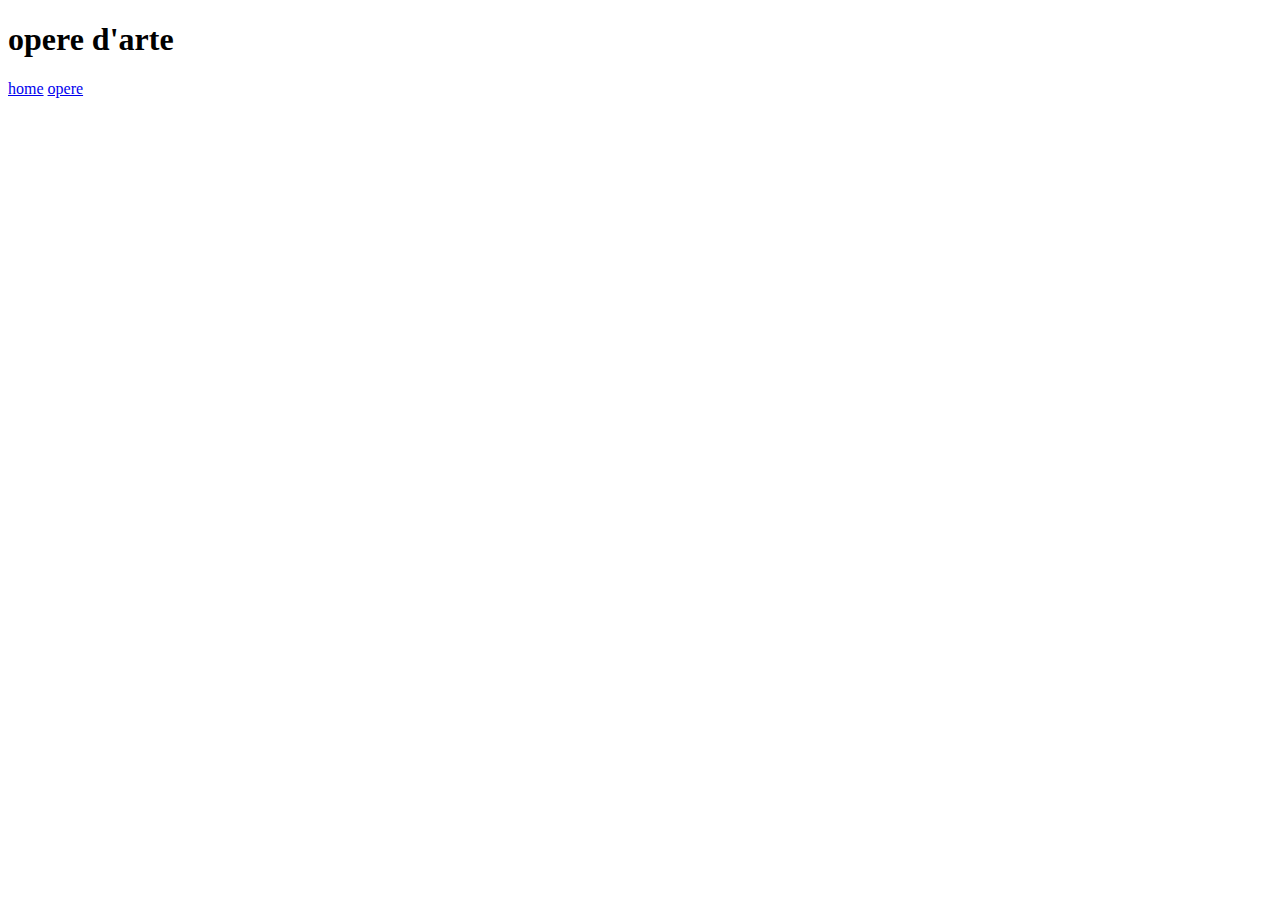
==== opere.html @ dea0d2bf "aggiunta bio" ====
<!DOCTYPE html>
<html lang="en">
<head>
    <meta charset="UTF-8">
    <meta http-equiv="X-UA-Compatible" content="IE=edge">
    <meta name="viewport" content="width=device-width, initial-scale=1.0">
    <title>Document</title>
</head>
<body>
     <header>
        <h1>opere d'arte</h1>
        <nav>
            <a href="index.html">home</a>
            <a href="opere.html">opere</a>
        </nav>
     </header>
     <main>

     </main>
     <footer>

     </footer>
</body>
</html>
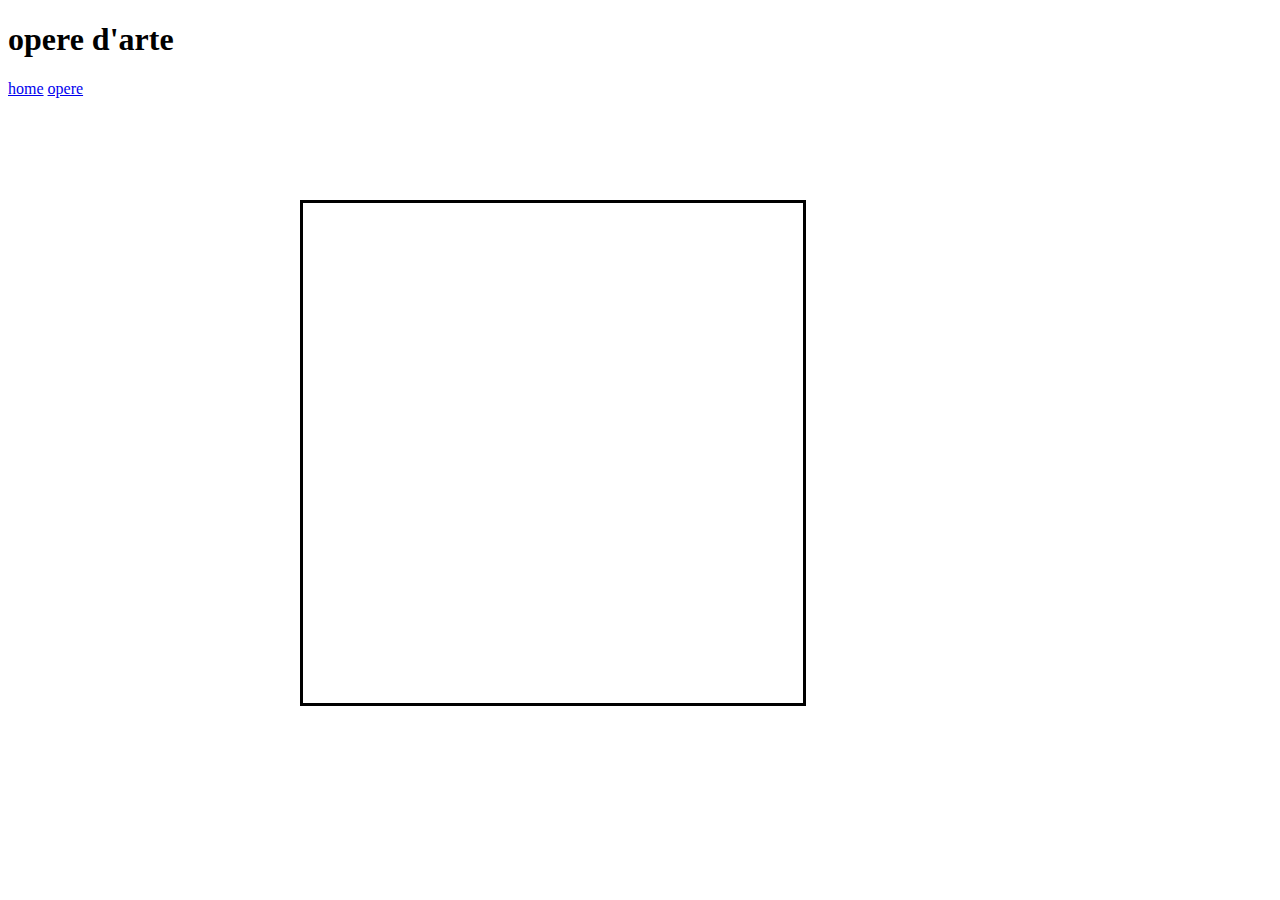
==== commit 8b957a9c: "css" ====
--- a/opere.html
+++ b/opere.html
@@ -5,6 +5,7 @@
     <meta http-equiv="X-UA-Compatible" content="IE=edge">
     <meta name="viewport" content="width=device-width, initial-scale=1.0">
     <title>Document</title>
+    <link rel="stylesheet" href="style.css">
 </head>
 <body>
      <header>
@@ -15,7 +16,7 @@
         </nav>
      </header>
      <main>
-
+        <canvas class="foglio" width="500" height="500"></canvas>
      </main>
      <footer>
 
--- a/style.css
+++ b/style.css
@@ -0,0 +1,48 @@
+.Corradi{
+    background-color: rgb(192, 122, 16);
+    border-style: solid;
+    border-color: black;
+    border-width: 5px;
+    border-radius: 25px;
+
+    text-align: center;
+
+    padding: 8px;
+}
+
+.link-navigazione{
+    color: black;
+    font-size: 25px;
+    font-weight: bold;
+}
+
+
+.foglio{
+    border-style: solid;
+    border-color: black;
+    position: absolute;
+    top: 200px;
+    left: 300px;
+
+}
+
+.contenuto{
+    text-align: center;
+    background-color: rgb(232, 217, 162);
+}
+
+.nome{
+    color: rgb(192, 122, 16);
+}
+
+.nome2{
+    color: rgb(192, 122, 16);
+}
+
+.nome3{
+    color: rgb(192, 122, 16);
+}
+
+.link-navigazione2{
+    color: black;
+}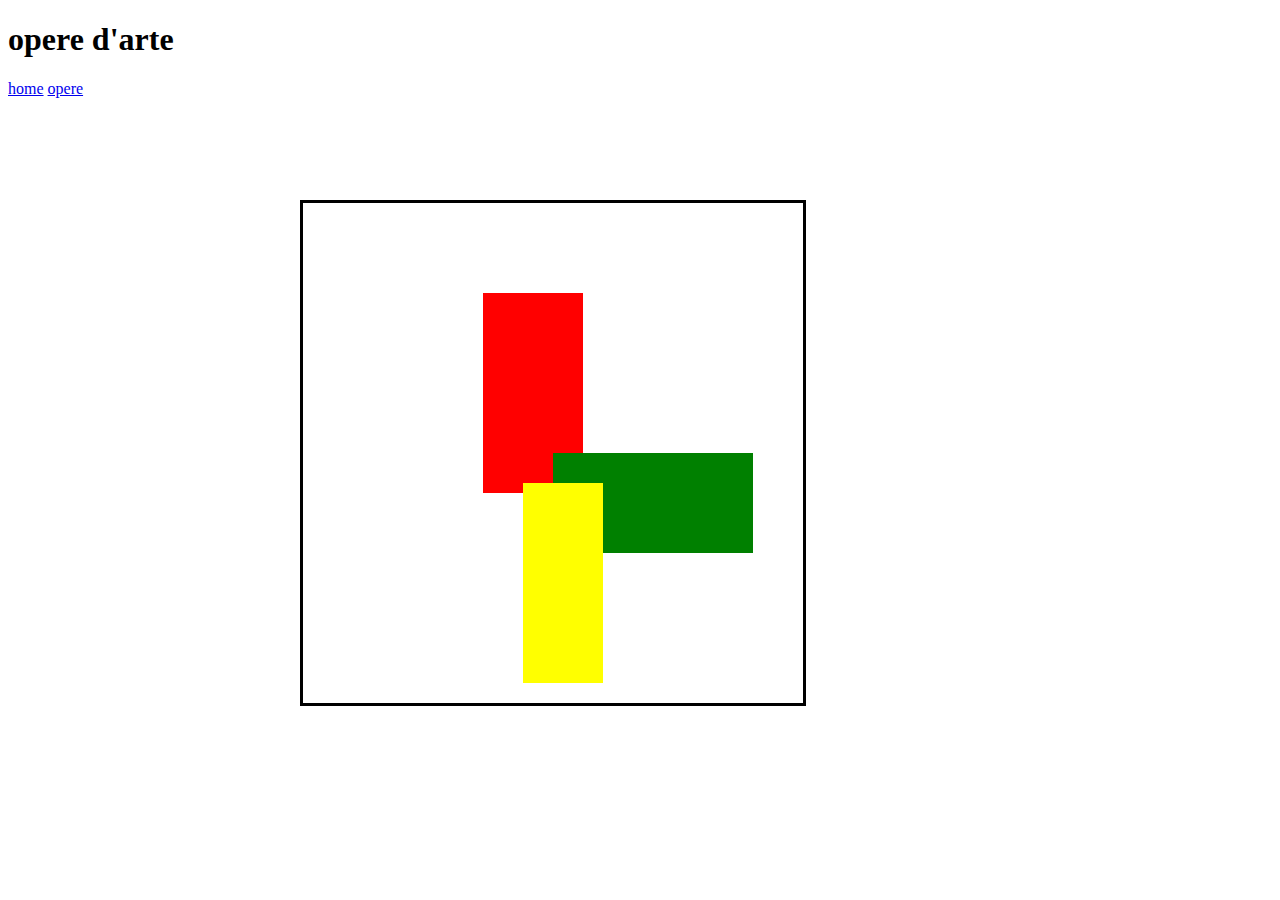
==== commit 8219ca77: "disegno" ====
--- a/opere.html
+++ b/opere.html
@@ -16,10 +16,11 @@
         </nav>
      </header>
      <main>
-        <canvas class="foglio" width="500" height="500"></canvas>
+        <canvas id="foglio" class="foglio" width="500" height="500"></canvas>
      </main>
      <footer>
 
      </footer>
 </body>
+<script src="programma.js"></script>
 </html>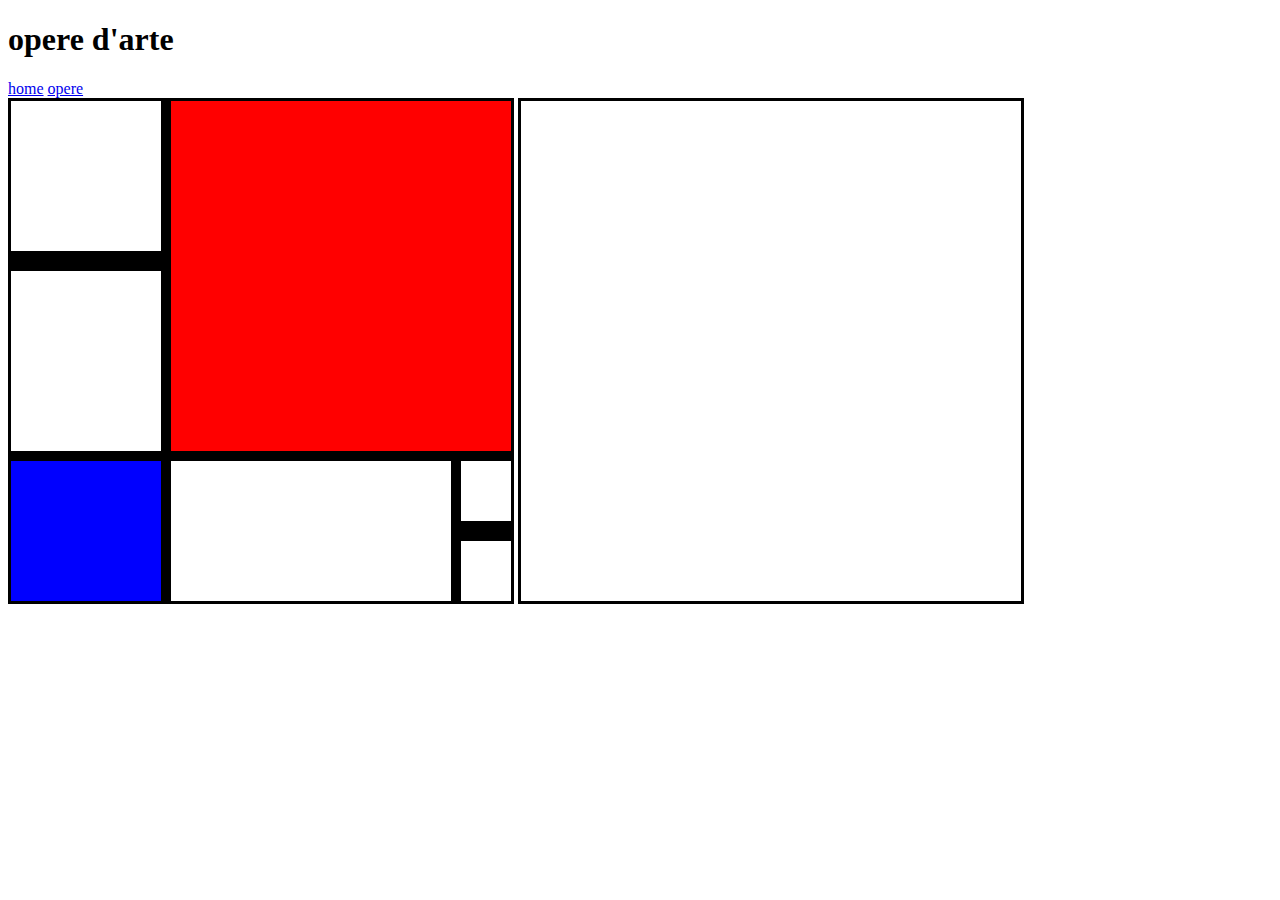
==== commit 6fc83ff4: "pubblicazione" ====
--- a/opere.html
+++ b/opere.html
@@ -17,6 +17,7 @@
      </header>
      <main>
         <canvas id="foglio" class="foglio" width="500" height="500"></canvas>
+        <canvas id="corra" class="foglio" width="500" height="500"></canvas>
      </main>
      <footer>
 
--- a/style.css
+++ b/style.css
@@ -20,9 +20,7 @@
 .foglio{
     border-style: solid;
     border-color: black;
-    position: absolute;
-    top: 200px;
-    left: 300px;
+  
 
 }
 
@@ -45,4 +43,5 @@
 
 .link-navigazione2{
     color: black;
-}+}
+
